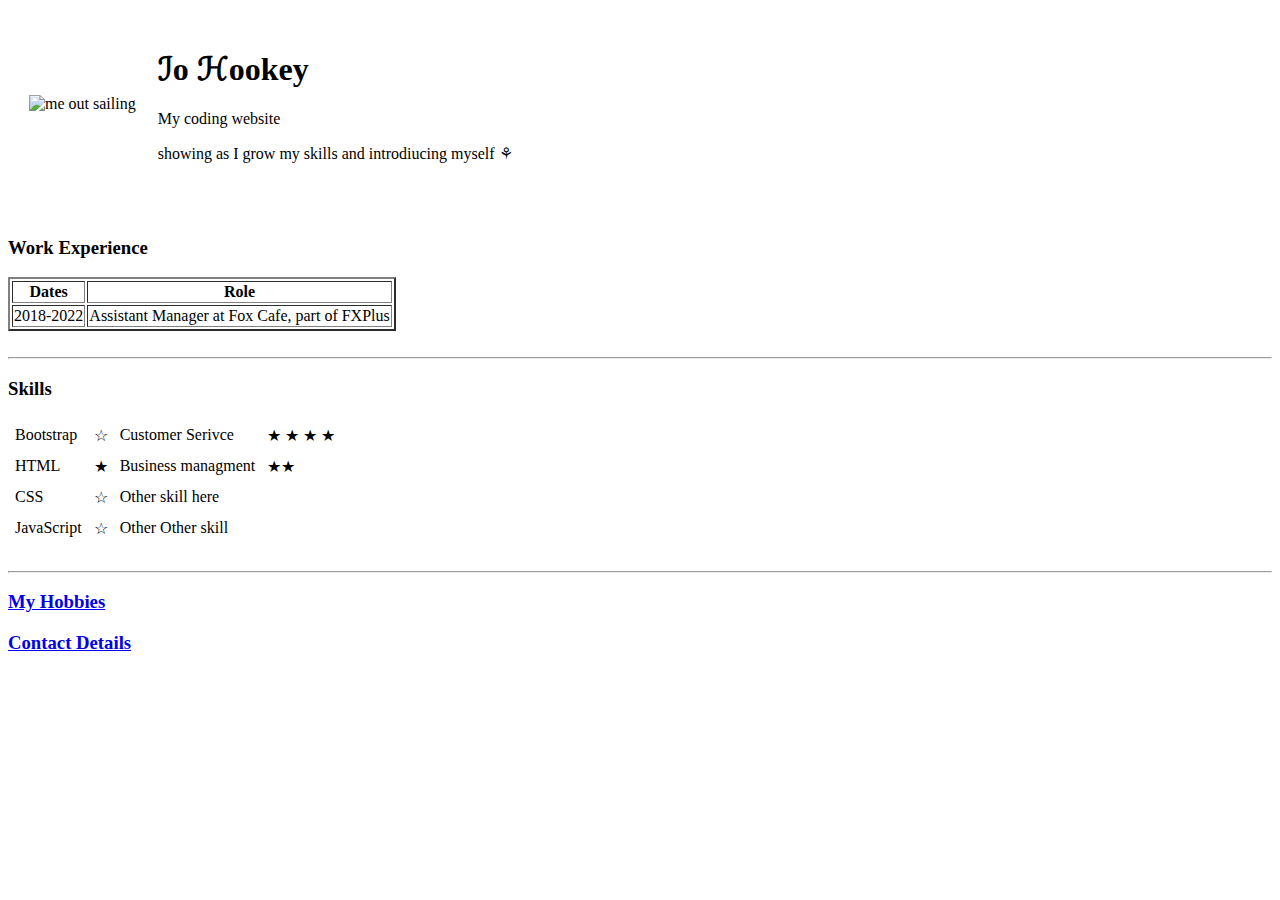
==== index.html @ 7d673e5d "add initial CV website files" ====
<!DOCTYPE html>
<html lang="en" dir="ltr">

<head>
  <meta charset="utf-8">
  <title>Welcome to my website &#9925; &#127754;</title>
</head>
<table cellspacing="20">

  <tr>
  <td>  <img height=350 width=500
      src="https://scontent-lcy1-1.xx.fbcdn.net/v/t1.6435-9/82474879_10156685030106921_6710357689525862400_n.jpg?_nc_cat=103&amp;ccb=1-5&amp;_nc_sid=ad2b24&amp;_nc_ohc=x6Bi3MUnvYsAX-HctYi&amp;_nc_ht=scontent-lcy1-1.xx&amp;oh=00_AT-uO8se6XAR8--j6DXDC0BUw4XHJOzovAqw3PT3DfafaQ&amp;oe=627E97DC"
      alt="me out sailing" </td>
  <td>
    <h1>
      <strong>&#8464;o &#8459;ookey</strong></h1>
      <p><h3<em>My coding website</em></h3>
        <p>showing as I grow my skills and introdiucing myself &#9880;</p>
  </td>

</table>
<br>

<body>


  <h3> <strong>
      Work Experience
    </strong>
  </h3>
  <table border=2px solid; style=colour; #000000">
    <col style="background-color; #6699CC">
    <col span="2">


    <thead>
      <tr>
        <th>Dates</th>
        <th>Role</th>
      </tr>
    </thead>
    <tr>
      <td>2018-2022</td>

      <td> Assistant Manager at Fox Cafe, part of FXPlus</td>

    </tr>

  </table>
  <br>
  <hr>
  <h3>Skills</h3>
  <table cellpadding="5 col border="2" solid>
    <tr>
      <td>Bootstrap</td>
      <td>&#9734; </td>
      <td>Customer Serivce</td>
      <td>&#9733; &#9733; &#9733; &#9733;</td>
    </tr>
    <tr>
      <td>HTML</td>
      <td>  &#9733; </td>
      <td>Business managment</td>
      <td>&#9733;&#9733;</td>
    </tr>
    <tr>
      <td>CSS</td>
      <td>&#9734;</td>
      <td>Other skill here</td>
    </tr>
    <tr>
      <td>JavaScript</td>
      <td>&#9734;</td>
      <td>Other Other skill</td>
    </tr>
  </table>

  <br />

  <hr>
  <h3> <a href="My-Hobbies.html"> My Hobbies</a></h3>
  <h3><a href="Contact-details.html"> Contact Details</h3>
</body>

</html>
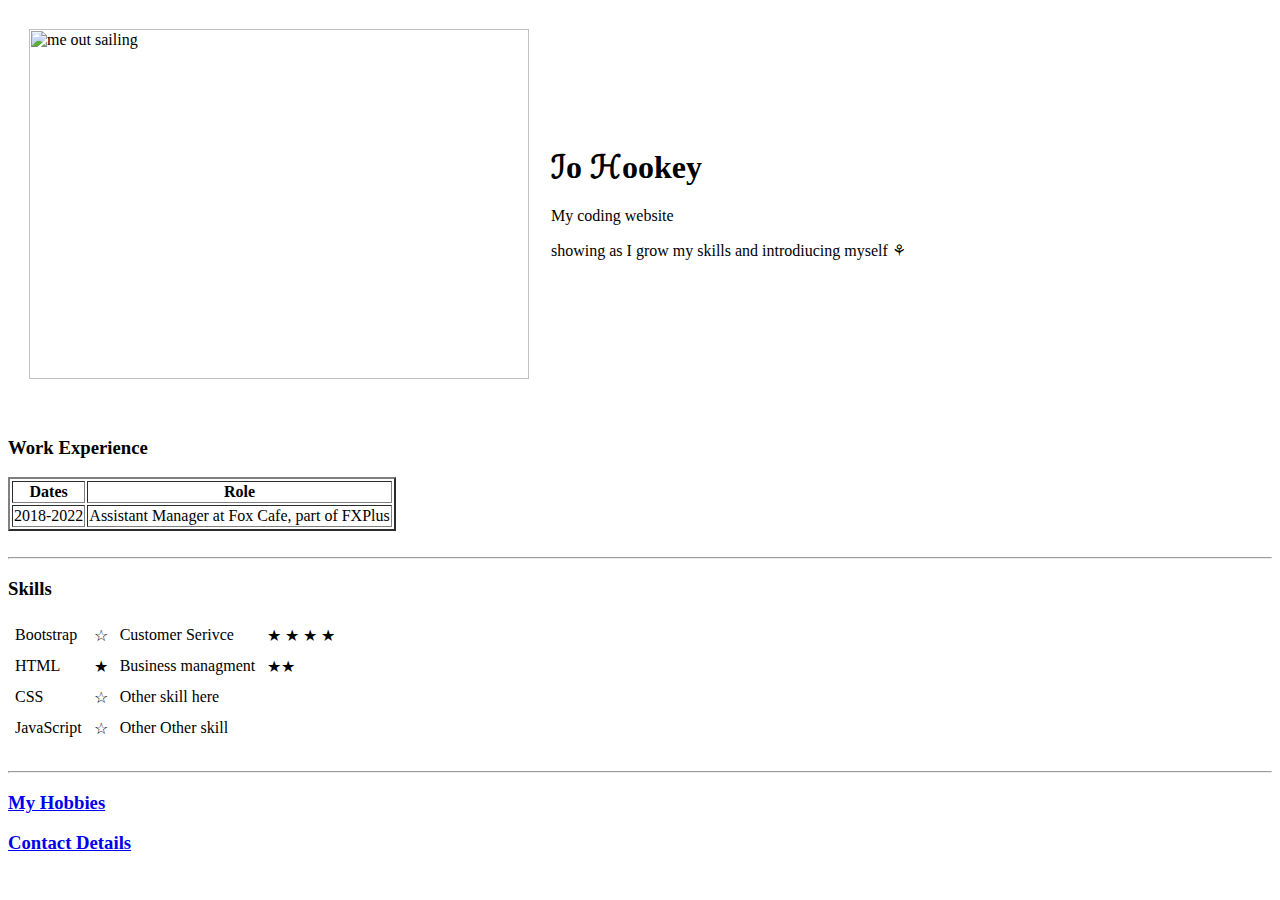
==== commit ae804eab: "taken out the doctype line" ====
--- a/index.html
+++ b/index.html
@@ -1,4 +1,4 @@
-<!DOCTYPE html>
+
 <html lang="en" dir="ltr">
 
 <head>
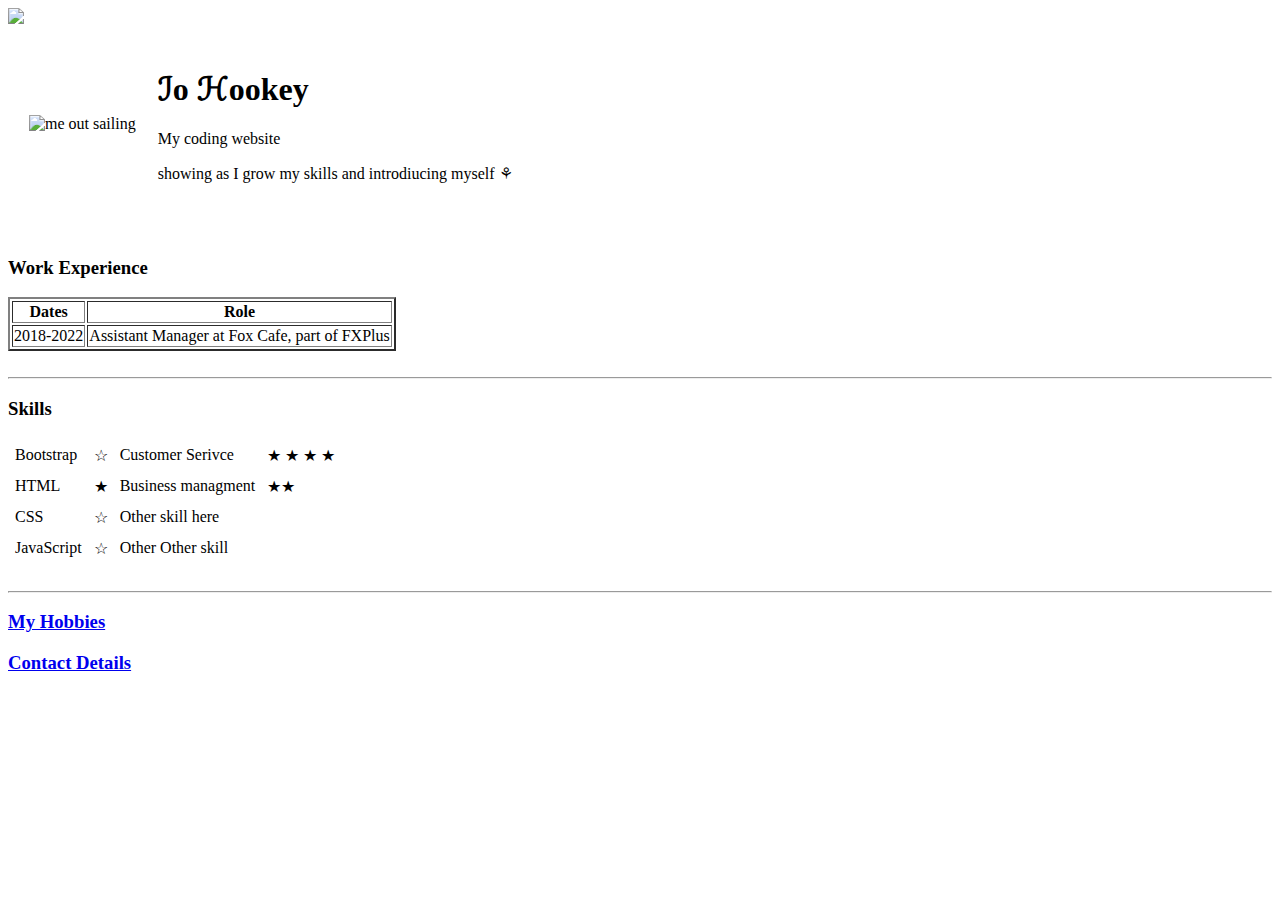
==== commit 19706e36: "Update index.html" ====
--- a/index.html
+++ b/index.html
@@ -1,28 +1,31 @@
-
+<!DOCTYPE html>
 <html lang="en" dir="ltr">
 
 <head>
   <meta charset="utf-8">
   <title>Welcome to my website &#9925; &#127754;</title>
+  <link rel="stylesheet" href="css/style.css">
+
 </head>
-<table cellspacing="20">
-
-  <tr>
-  <td>  <img height=350 width=500
-      src="https://scontent-lcy1-1.xx.fbcdn.net/v/t1.6435-9/82474879_10156685030106921_6710357689525862400_n.jpg?_nc_cat=103&amp;ccb=1-5&amp;_nc_sid=ad2b24&amp;_nc_ohc=x6Bi3MUnvYsAX-HctYi&amp;_nc_ht=scontent-lcy1-1.xx&amp;oh=00_AT-uO8se6XAR8--j6DXDC0BUw4XHJOzovAqw3PT3DfafaQ&amp;oe=627E97DC"
-      alt="me out sailing" </td>
-  <td>
-    <h1>
-      <strong>&#8464;o &#8459;ookey</strong></h1>
-      <p><h3<em>My coding website</em></h3>
-        <p>showing as I grow my skills and introdiucing myself &#9880;</p>
-  </td>
-
-</table>
-<br>
 
 <body>
+  <img src="C:\Users\JH209647\OneDrive - Falmouth University\Work\Expand\Web Dev\My Site\Images\20220612_061519-modified.png">
+  <table cellspacing="20">
+    <tr>
+      <td> <img height=350 width=500 border-style; solid; 2px
+          src="https://scontent-lcy1-1.xx.fbcdn.net/v/t1.6435-9/82474879_10156685030106921_6710357689525862400_n.jpg?_nc_cat=103&amp;ccb=1-5&amp;_nc_sid=ad2b24&amp;_nc_ohc=x6Bi3MUnvYsAX-HctYi&amp;_nc_ht=scontent-lcy1-1.xx&amp;oh=00_AT-uO8se6XAR8--j6DXDC0BUw4XHJOzovAqw3PT3DfafaQ&amp;oe=627E97DC"
+          alt="me out sailing" </td>
+      <td>
+        <h1>
+          <strong>&#8464;o &#8459;ookey</strong>
+        </h1>
+        <p>
+          <h3<em>My coding website</em></h3>
+            <p>showing as I grow my skills and introdiucing myself &#9880;</p>
+      </td>
 
+  </table>
+  <br>
 
   <h3> <strong>
       Work Experience
@@ -31,7 +34,6 @@
   <table border=2px solid; style=colour; #000000">
     <col style="background-color; #6699CC">
     <col span="2">
-
 
     <thead>
       <tr>
@@ -50,7 +52,7 @@
   <br>
   <hr>
   <h3>Skills</h3>
-  <table cellpadding="5 col border="2" solid>
+  <table cellpadding="5 col border=" 2" solid>
     <tr>
       <td>Bootstrap</td>
       <td>&#9734; </td>
@@ -59,7 +61,7 @@
     </tr>
     <tr>
       <td>HTML</td>
-      <td>  &#9733; </td>
+      <td> &#9733; </td>
       <td>Business managment</td>
       <td>&#9733;&#9733;</td>
     </tr>
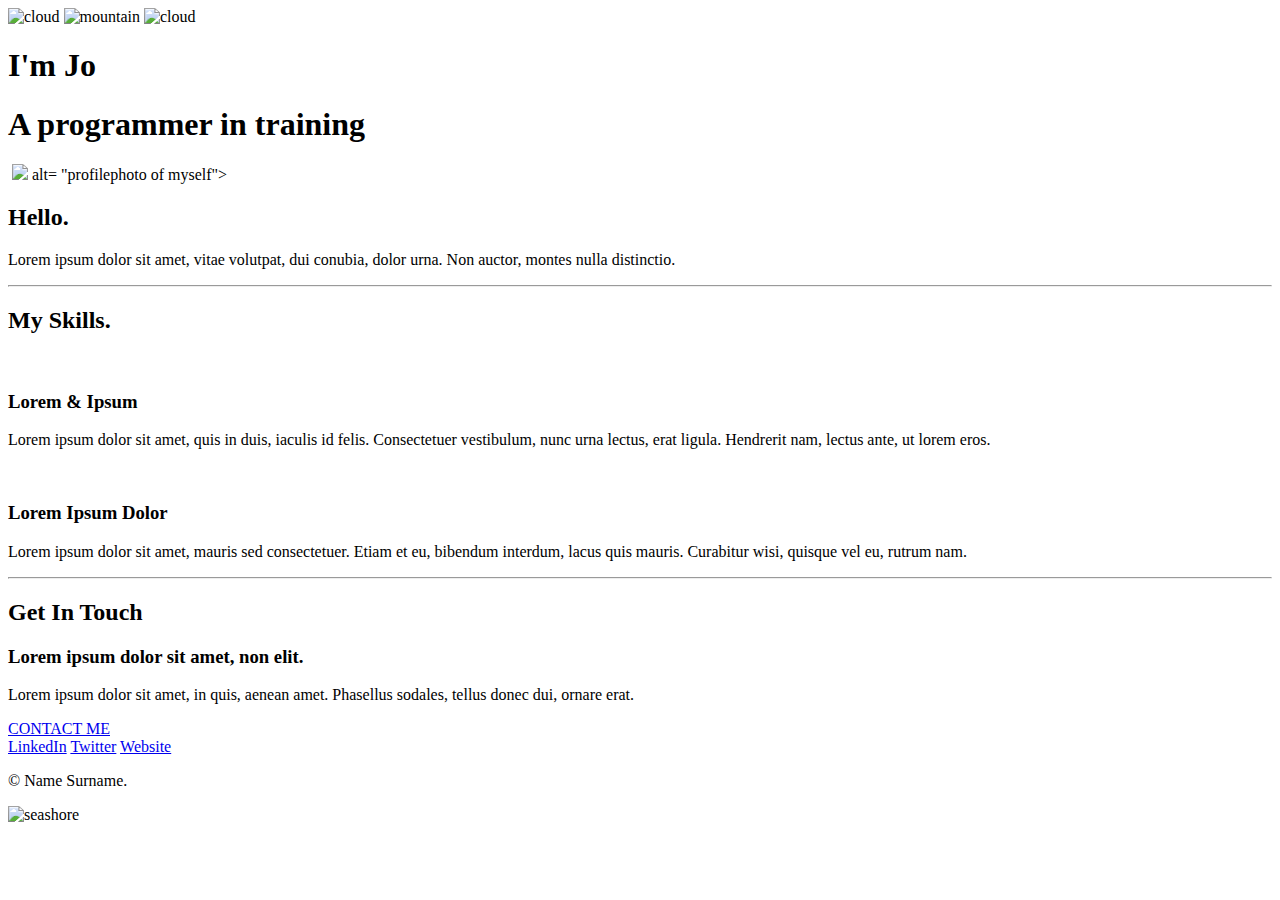
==== commit 6eaf30f3: "Update index.html" ====
--- a/index.html
+++ b/index.html
@@ -1,87 +1,69 @@
 <!DOCTYPE html>
 <html lang="en" dir="ltr">
+  <head>
+    <meta charset="utf-8">
+ <link rel="shortcut icon" href="favicon.ico">
+    <title>Jo's Website</title>
+    <link rel="stylesheet" href="css/style.css">
+    <link rel="preconnect" href="https://fonts.googleapis.com">
+    <link rel="preconnect" href="https://fonts.gstatic.com" crossorigin>
+    <link href="https://fonts.googleapis.com/css2?family=Covered+By+Your+Grace&family=Monoton&family=Montserrat&family=Rampart+One&family=Shadows+Into+Light&display=swap" rel="stylesheet">
 
-<head>
-  <meta charset="utf-8">
-  <title>Welcome to my website &#9925; &#127754;</title>
-  <link rel="stylesheet" href="css/style.css">
+  </head>
 
-</head>
+  <body>
+    <div class="top-section" >
+      <img class="top-cloud" src="images/cloud.png" alt="cloud">
+      <img class="mountain" src="images/mountaingrey.png" alt="mountain" >
+      <img class="bottom-cloud" src="images/cloud.png" alt="cloud">
 
-<body>
-  <img src="C:\Users\JH209647\OneDrive - Falmouth University\Work\Expand\Web Dev\My Site\Images\20220612_061519-modified.png">
-  <table cellspacing="20">
-    <tr>
-      <td> <img height=350 width=500 border-style; solid; 2px
-          src="https://scontent-lcy1-1.xx.fbcdn.net/v/t1.6435-9/82474879_10156685030106921_6710357689525862400_n.jpg?_nc_cat=103&amp;ccb=1-5&amp;_nc_sid=ad2b24&amp;_nc_ohc=x6Bi3MUnvYsAX-HctYi&amp;_nc_ht=scontent-lcy1-1.xx&amp;oh=00_AT-uO8se6XAR8--j6DXDC0BUw4XHJOzovAqw3PT3DfafaQ&amp;oe=627E97DC"
-          alt="me out sailing" </td>
-      <td>
-        <h1>
-          <strong>&#8464;o &#8459;ookey</strong>
-        </h1>
-        <p>
-          <h3<em>My coding website</em></h3>
-            <p>showing as I grow my skills and introdiucing myself &#9880;</p>
-      </td>
+      <p>
+        <h1>I'm Jo</h1>
+      <h1>A programmer in training</h1>
 
-  </table>
-  <br>
 
-  <h3> <strong>
-      Work Experience
-    </strong>
-  </h3>
-  <table border=2px solid; style=colour; #000000">
-    <col style="background-color; #6699CC">
-    <col span="2">
+    </div>
 
-    <thead>
-      <tr>
-        <th>Dates</th>
-        <th>Role</th>
-      </tr>
-    </thead>
-    <tr>
-      <td>2018-2022</td>
 
-      <td> Assistant Manager at Fox Cafe, part of FXPlus</td>
+    <div class="middle-container">
+      <div class="profile">
+        <img src="" alt="">
+        <img src="C:\Users\JH209647\Downloads\20220612_061519-modified.png"> alt= "profilephoto of myself">
+        <h2>Hello.</h2>
+        <p>Lorem ipsum dolor sit amet, vitae volutpat, dui conubia, dolor urna. Non auctor, montes nulla distinctio.</p>
+      </div>
+      <hr>
+      <div class="skills">
+        <h2>My Skills.</h2>
+        <div class="skill-row">
+          <img class="" src="" alt="">
+          <h3>Lorem & Ipsum</h3>
+          <p>Lorem ipsum dolor sit amet, quis in duis, iaculis id felis. Consectetuer vestibulum, nunc urna lectus, erat ligula. Hendrerit nam, lectus ante, ut lorem eros.</p>
+        </div>
+        <div class="skill-row">
+          <img class="" src="" alt="">
+          <h3>Lorem Ipsum Dolor</h3>
+          <p>Lorem ipsum dolor sit amet, mauris sed consectetuer. Etiam et eu, bibendum interdum, lacus quis mauris. Curabitur wisi, quisque vel eu, rutrum nam.</p>
+        </div>
+      </div>
+      <hr>
+      <div class="contact-me">
+        <h2>Get In Touch</h2>
+        <h3>Lorem ipsum dolor sit amet, non elit.</h3>
+        <p>Lorem ipsum dolor sit amet, in quis, aenean amet. Phasellus sodales, tellus donec dui, ornare erat.</p>
+        <a class="btn" href="mailto:joannehookey@yahoo.com">CONTACT ME</a>
+      </div>
+    </div>
 
-    </tr>
 
-  </table>
-  <br>
-  <hr>
-  <h3>Skills</h3>
-  <table cellpadding="5 col border=" 2" solid>
-    <tr>
-      <td>Bootstrap</td>
-      <td>&#9734; </td>
-      <td>Customer Serivce</td>
-      <td>&#9733; &#9733; &#9733; &#9733;</td>
-    </tr>
-    <tr>
-      <td>HTML</td>
-      <td> &#9733; </td>
-      <td>Business managment</td>
-      <td>&#9733;&#9733;</td>
-    </tr>
-    <tr>
-      <td>CSS</td>
-      <td>&#9734;</td>
-      <td>Other skill here</td>
-    </tr>
-    <tr>
-      <td>JavaScript</td>
-      <td>&#9734;</td>
-      <td>Other Other skill</td>
-    </tr>
-  </table>
+    <div class="bottom-container">
+      <a class="footer-link" href="https://www.linkedin.com/">LinkedIn</a>
+      <a class="footer-link" href="https://twitter.com/">Twitter</a>
+      <a class="footer-link" href="https://www.appbrewery.co/">Website</a>
+      <p>© Name Surname.</p>
+    </div>
 
-  <br />
 
-  <hr>
-  <h3> <a href="My-Hobbies.html"> My Hobbies</a></h3>
-  <h3><a href="Contact-details.html"> Contact Details</h3>
-</body>
-
+  <img class="seashore" src="images/sea-17796.png" alt="seashore">
+  </body>
 </html>
